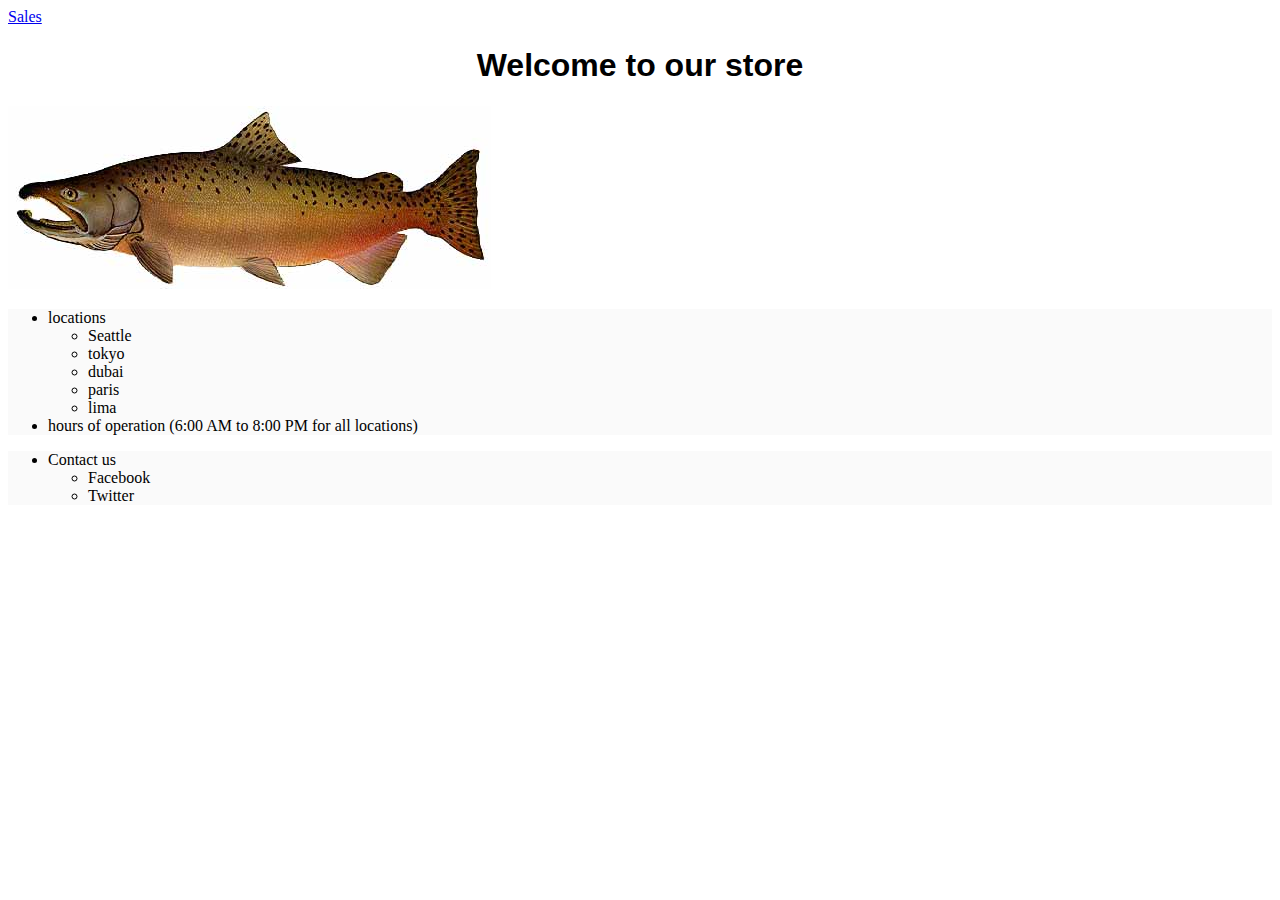
==== index.html @ ca0c9f5a "add more to html" ====
<!DOCTYPE html>
<html>

<head>
    <meta charset="utf-8">
    <title>Salmon Cookies</title>

    <link rel="stylesheet" href="css/style.css">

    <a href="page/sales.html">Sales</a>
</head>

<body>
    <h1>Welcome to our store </h1>
    <img src="img/chinook.jpg" alt="">

    <div id="listofhoure"> </div>
    <ul>
        <li>locations 
            <ul>
                <li>Seattle</li>
                <li>tokyo</li>
                <li>dubai</li>
                <li>paris</li>
                <li>lima</li>
            </ul>
        </li>

        <li> hours of operation (6:00 AM to 8:00 PM for all locations)</li>

    </ul>






    <footer>
        <ul> 
            <li>Contact us</li>
            <ul>
                <li>Facebook </li>
                <li>Twitter </li>
            </ul>
        </ul>
       

    </footer>
    <script src="app.js"></script>
</body>

</html>
---- css/style.css ----
body {
background-image: url(https://i.pinimg.com/originals/37/af/4f/37af4f624b198977408fdcb15ba9efdf.png);
}
h1 {
    text-align: center;
    font-family: 'Lucida Sans', 'Lucida Sans Regular', 'Lucida Grande', 'Lucida Sans Unicode', Geneva, Verdana, sans-serif;
}
 ul ,li {
     background-color: rgb(250, 250, 250);
 }
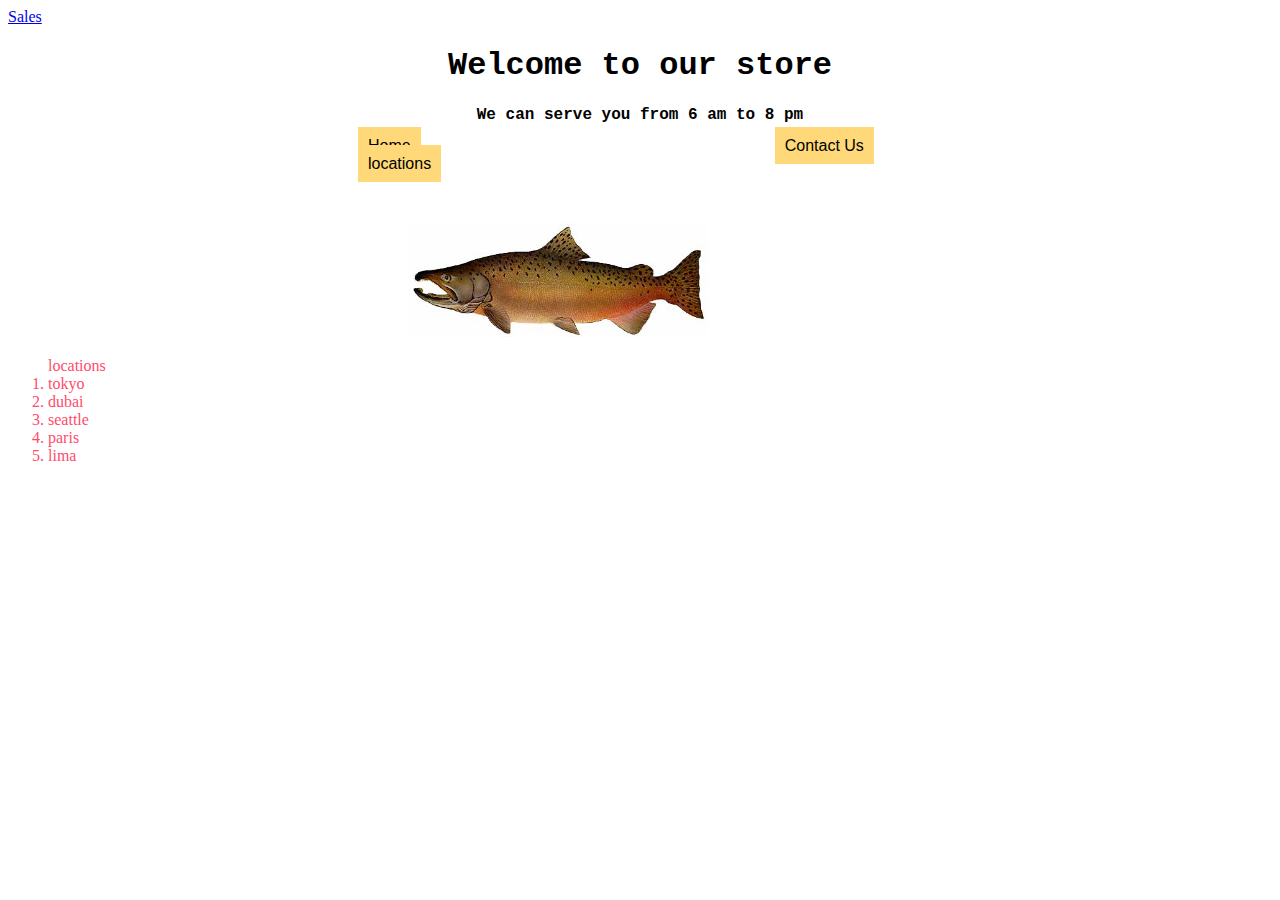
==== commit 0a8fd14d: "css" ====
--- a/index.html
+++ b/index.html
@@ -11,39 +11,36 @@
 </head>
 
 <body>
+
     <h1>Welcome to our store </h1>
-    <img src="img/chinook.jpg" alt="">
+    <h2>We can serve you from 6 am to 8 pm </h2>
+    
+    <div class="top"> 
+        <p>Home</p>
+        <p>Contact Us</p>
+        <p>locations</p>
+    
+    </div>
 
-    <div id="listofhoure"> </div>
-    <ul>
-        <li>locations 
-            <ul>
-                <li>Seattle</li>
-                <li>tokyo</li>
-                <li>dubai</li>
-                <li>paris</li>
-                <li>lima</li>
-            </ul>
-        </li>
 
-        <li> hours of operation (6:00 AM to 8:00 PM for all locations)</li>
-
-    </ul>
+    <img src="img/chinook.jpg" width="300px" alt="">
 
 
 
+    <div id="listofhoure"> </div>
+
+    <footer>
+        <ol>locations 
+            <li>tokyo</li>
+            <li>
+                dubai
+            </li>
+            <li>seattle</li>
+            <li>paris</li>
+            <li> lima</li>
 
 
-
-    <footer>
-        <ul> 
-            <li>Contact us</li>
-            <ul>
-                <li>Facebook </li>
-                <li>Twitter </li>
-            </ul>
-        </ul>
-       
+        </ol> 
 
     </footer>
     <script src="app.js"></script>
--- a/css/style.css
+++ b/css/style.css
@@ -1,11 +1,49 @@
-body {
-background-image: url(https://i.pinimg.com/originals/37/af/4f/37af4f624b198977408fdcb15ba9efdf.png);
-}
+ body {
+        font-family: 'Alegreya', serif;
+       background-image: url(https://t4.ftcdn.net/jpg/03/70/49/87/360_F_370498716_dLsaHESFAHnEV3a6aOqXTBV6fvslMgGq.jpg);
+ }
 h1 {
     text-align: center;
-    font-family: 'Lucida Sans', 'Lucida Sans Regular', 'Lucida Grande', 'Lucida Sans Unicode', Geneva, Verdana, sans-serif;
+    font-family: "Lucida Console", "Courier New", monospace;
 }
- ul ,li {
-     background-color: rgb(250, 250, 250);
+
+h2 {
+    text-align: center;
+    font-family: "Lucida Console", "Courier New", monospace;
+    font-size: medium;
+}
+ ul  {
+     background-color: rgb(151, 130, 130);
+     float: left;
  }
 
+
+ h1  {
+    background-image: url(https://images.photowall.com/products/62913/white-and-pink-marble.jpg?h=699&q=85);
+    background-size: 100%;
+    position: relative;
+    background-repeat: no-repeat;
+    background-position: center top;
+}
+
+div > p  {
+    display: inline;
+    margin-left: 350px;
+    margin-top: 20px;
+    background-color: rgb(255, 217, 121);
+    font-family: Arial, Helvetica, sans-serif;
+    padding: 10px;
+   
+
+}
+ 
+
+ol {
+    color:rgb(255, 75, 108) ;
+    font-family: Fantasy, 'Papyrus';
+
+}
+img {
+    margin-top: 50px;
+    margin-left: 400px;
+}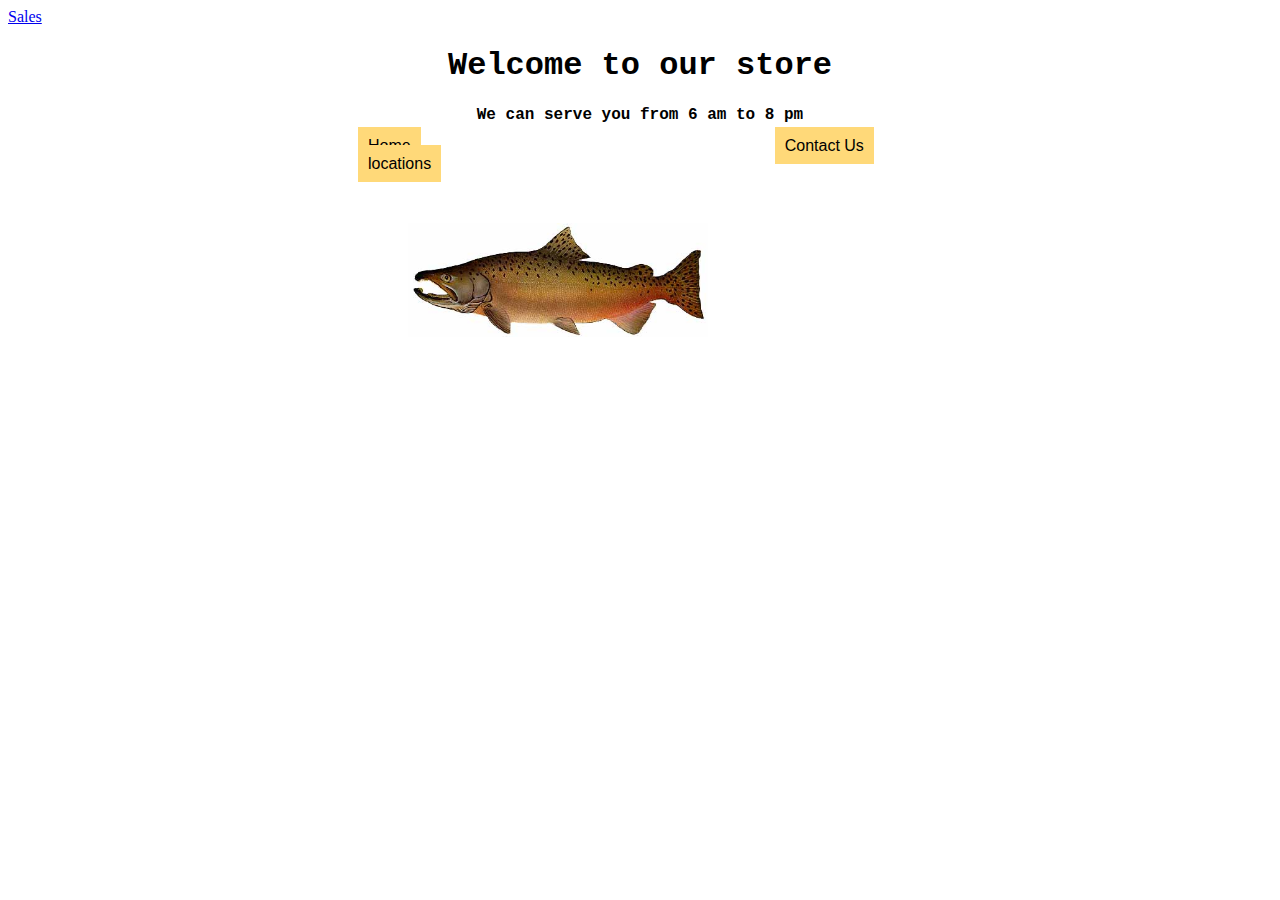
==== commit 8e695f9b: "lab8 adding forms" ====
--- a/index.html
+++ b/index.html
@@ -30,7 +30,7 @@
     <div id="listofhoure"> </div>
 
     <footer>
-        <ol>locations 
+        <!-- <ol>locations 
             <li>tokyo</li>
             <li>
                 dubai
@@ -40,7 +40,7 @@
             <li> lima</li>
 
 
-        </ol> 
+        </ol>  -->
 
     </footer>
     <script src="app.js"></script>
--- a/css/style.css
+++ b/css/style.css
@@ -2,10 +2,6 @@
         font-family: 'Alegreya', serif;
        background-image: url(https://t4.ftcdn.net/jpg/03/70/49/87/360_F_370498716_dLsaHESFAHnEV3a6aOqXTBV6fvslMgGq.jpg);
  }
-h1 {
-    text-align: center;
-    font-family: "Lucida Console", "Courier New", monospace;
-}
 
 h2 {
     text-align: center;
@@ -24,6 +20,8 @@
     position: relative;
     background-repeat: no-repeat;
     background-position: center top;
+    text-align: center;
+    font-family: "Lucida Console", "Courier New", monospace;
 }
 
 div > p  {
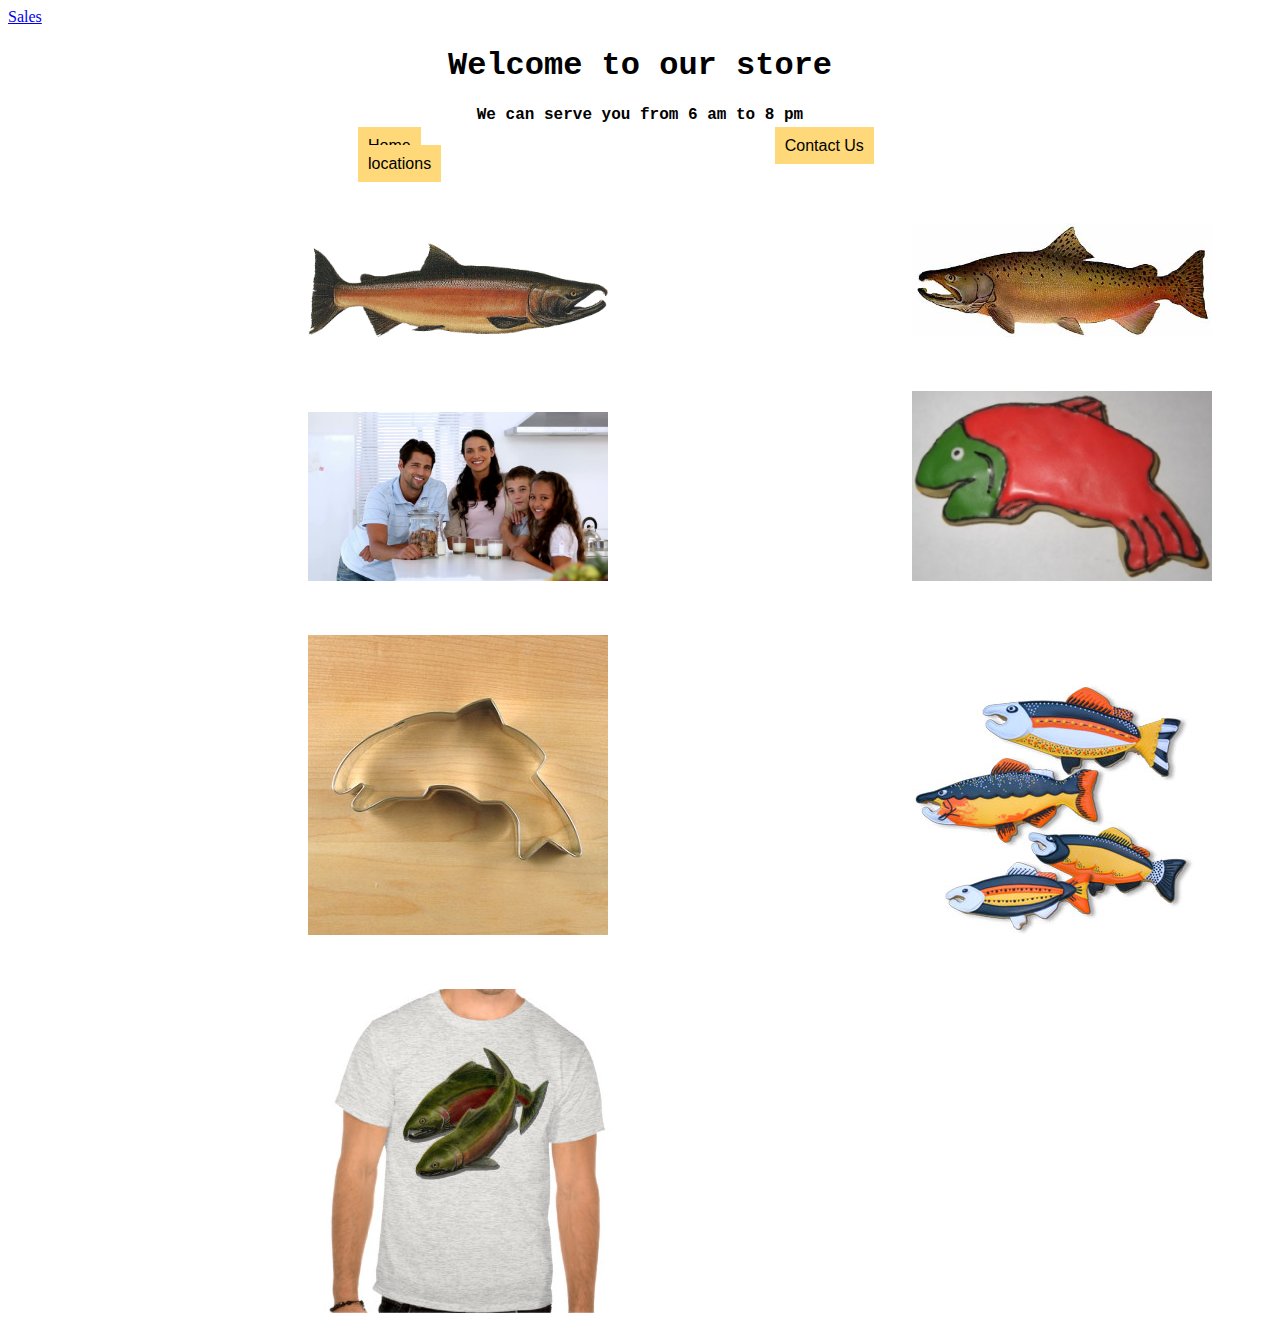
==== commit b5155260: "adding img" ====
--- a/index.html
+++ b/index.html
@@ -21,14 +21,16 @@
         <p>locations</p>
     
     </div>
-
-
-    <img src="img/chinook.jpg" width="300px" alt="">
-
-
-
+    <img class="sl" src="img/salmon.png" width="300px" alt="">
+    <img  src="img/chinook.jpg" width="300px" alt="">
     <div id="listofhoure"> </div>
-
+    <div>
+        <img src="img/family.jpg" width="300px" alt="">
+        <img src="img/frosted-cookie.jpg" width="300px" alt="">
+        <img src="img/cutter.jpeg" alt="">
+        <img src="img/fish.jpg" alt="">
+        <img src="img/shirt.jpg" alt="">
+    </div>
     <footer>
         <!-- <ol>locations 
             <li>tokyo</li>
--- a/css/style.css
+++ b/css/style.css
@@ -2,6 +2,10 @@
         font-family: 'Alegreya', serif;
        background-image: url(https://t4.ftcdn.net/jpg/03/70/49/87/360_F_370498716_dLsaHESFAHnEV3a6aOqXTBV6fvslMgGq.jpg);
  }
+h1 {
+    text-align: center;
+    font-family: "Lucida Console", "Courier New", monospace;
+}
 
 h2 {
     text-align: center;
@@ -20,8 +24,6 @@
     position: relative;
     background-repeat: no-repeat;
     background-position: center top;
-    text-align: center;
-    font-family: "Lucida Console", "Courier New", monospace;
 }
 
 div > p  {
@@ -43,5 +45,7 @@
 }
 img {
     margin-top: 50px;
-    margin-left: 400px;
-}+    margin-left: 300px;
+    background-color: rgb(255, 255, 255);
+}
+ 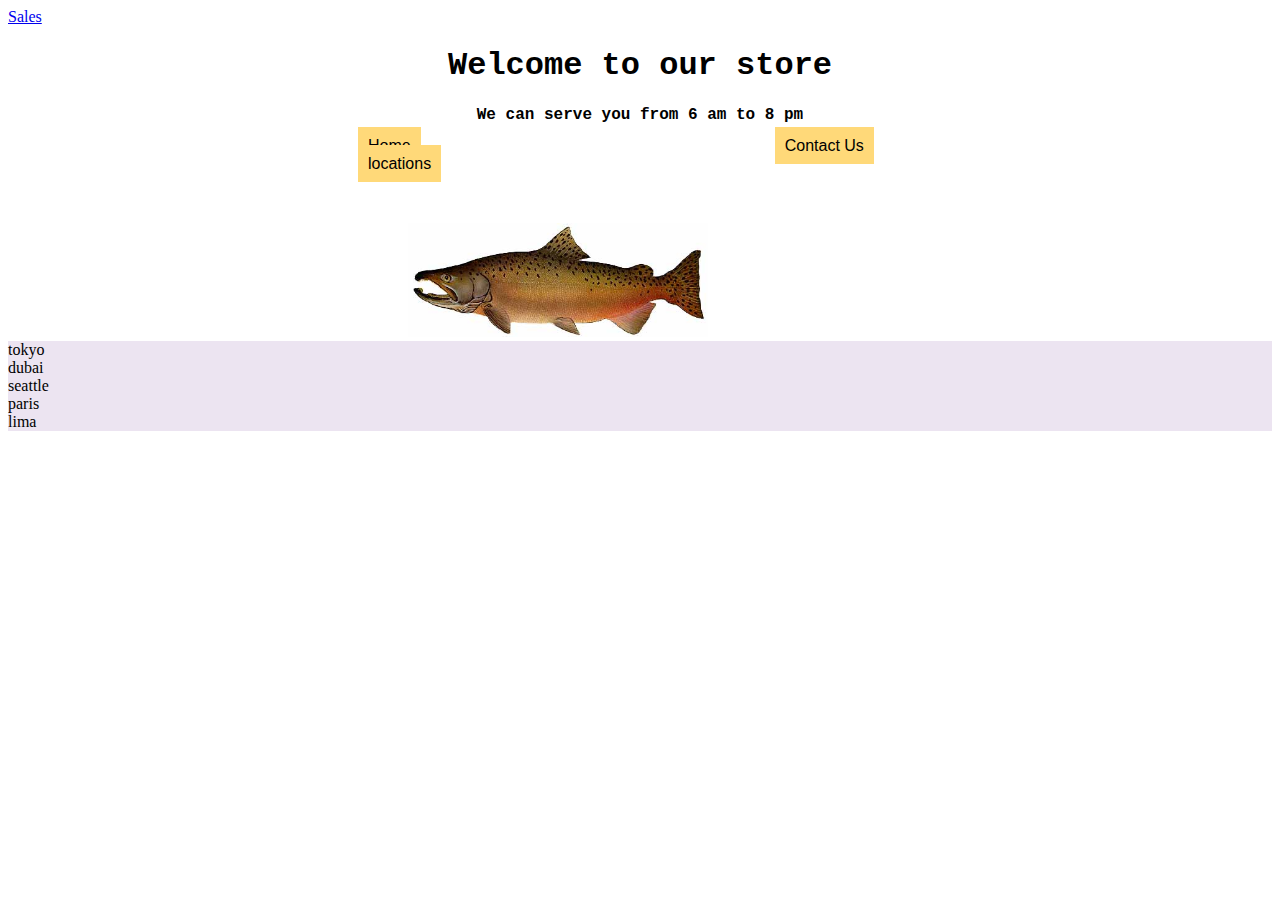
==== commit 0b171d68: "mer" ====
--- a/index.html
+++ b/index.html
@@ -21,30 +21,29 @@
         <p>locations</p>
     
     </div>
-    <img class="sl" src="img/salmon.png" width="300px" alt="">
-    <img  src="img/chinook.jpg" width="300px" alt="">
-    <div id="listofhoure"> </div>
-    <div>
-        <img src="img/family.jpg" width="300px" alt="">
-        <img src="img/frosted-cookie.jpg" width="300px" alt="">
-        <img src="img/cutter.jpeg" alt="">
-        <img src="img/fish.jpg" alt="">
-        <img src="img/shirt.jpg" alt="">
-    </div>
-    <footer>
-        <!-- <ol>locations 
-            <li>tokyo</li>
-            <li>
-                dubai
-            </li>
-            <li>seattle</li>
-            <li>paris</li>
-            <li> lima</li>
 
 
-        </ol>  -->
+    <img src="img/chinook.jpg" width="300px" alt="">
 
-    </footer>
+
+
+    <div id="listofhoure"> </div>
+
+  <div class="main">
+    <li>tokyo</li>
+    <li>
+        dubai
+    </li>
+    <li>seattle</li>
+    <li>paris</li>
+    <li> lima</li>
+    
+  </div>
+
+</div>
+
+    <footer></footer>
+
     <script src="app.js"></script>
 </body>
 
--- a/css/style.css
+++ b/css/style.css
@@ -2,10 +2,6 @@
         font-family: 'Alegreya', serif;
        background-image: url(https://t4.ftcdn.net/jpg/03/70/49/87/360_F_370498716_dLsaHESFAHnEV3a6aOqXTBV6fvslMgGq.jpg);
  }
-h1 {
-    text-align: center;
-    font-family: "Lucida Console", "Courier New", monospace;
-}
 
 h2 {
     text-align: center;
@@ -24,6 +20,8 @@
     position: relative;
     background-repeat: no-repeat;
     background-position: center top;
+    text-align: center;
+    font-family: "Lucida Console", "Courier New", monospace;
 }
 
 div > p  {
@@ -45,7 +43,13 @@
 }
 img {
     margin-top: 50px;
-    margin-left: 300px;
-    background-color: rgb(255, 255, 255);
+    margin-left: 400px;
 }
- +
+html {
+    scroll-behavior: smooth;
+}
+
+li{
+    background-color: rgb(236, 228, 241);
+}
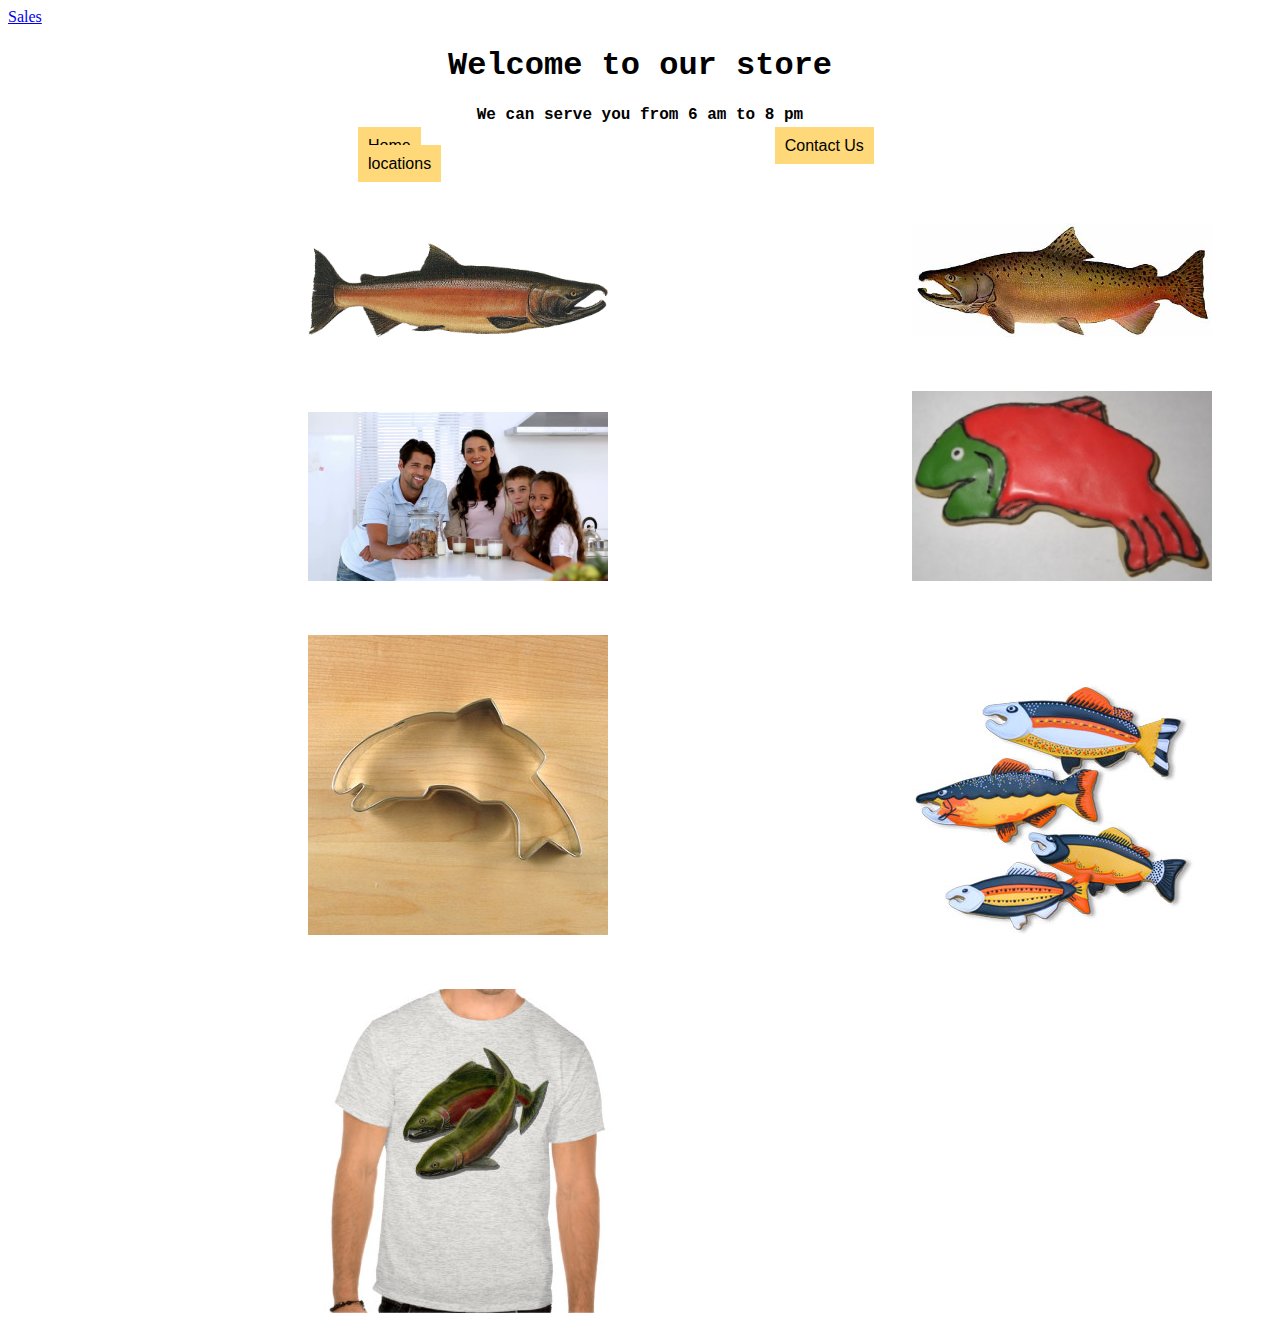
==== commit e644d501: "Merge pull request #5 from alaadib9/lab8b" ====
--- a/index.html
+++ b/index.html
@@ -21,29 +21,30 @@
         <p>locations</p>
     
     </div>
+    <img class="sl" src="img/salmon.png" width="300px" alt="">
+    <img  src="img/chinook.jpg" width="300px" alt="">
+    <div id="listofhoure"> </div>
+    <div>
+        <img src="img/family.jpg" width="300px" alt="">
+        <img src="img/frosted-cookie.jpg" width="300px" alt="">
+        <img src="img/cutter.jpeg" alt="">
+        <img src="img/fish.jpg" alt="">
+        <img src="img/shirt.jpg" alt="">
+    </div>
+    <footer>
+        <!-- <ol>locations 
+            <li>tokyo</li>
+            <li>
+                dubai
+            </li>
+            <li>seattle</li>
+            <li>paris</li>
+            <li> lima</li>
 
 
-    <img src="img/chinook.jpg" width="300px" alt="">
+        </ol>  -->
 
-
-
-    <div id="listofhoure"> </div>
-
-  <div class="main">
-    <li>tokyo</li>
-    <li>
-        dubai
-    </li>
-    <li>seattle</li>
-    <li>paris</li>
-    <li> lima</li>
-    
-  </div>
-
-</div>
-
-    <footer></footer>
-
+    </footer>
     <script src="app.js"></script>
 </body>
 
--- a/css/style.css
+++ b/css/style.css
@@ -2,6 +2,10 @@
         font-family: 'Alegreya', serif;
        background-image: url(https://t4.ftcdn.net/jpg/03/70/49/87/360_F_370498716_dLsaHESFAHnEV3a6aOqXTBV6fvslMgGq.jpg);
  }
+h1 {
+    text-align: center;
+    font-family: "Lucida Console", "Courier New", monospace;
+}
 
 h2 {
     text-align: center;
@@ -20,8 +24,6 @@
     position: relative;
     background-repeat: no-repeat;
     background-position: center top;
-    text-align: center;
-    font-family: "Lucida Console", "Courier New", monospace;
 }
 
 div > p  {
@@ -43,13 +45,7 @@
 }
 img {
     margin-top: 50px;
-    margin-left: 400px;
+    margin-left: 300px;
+    background-color: rgb(255, 255, 255);
 }
-
-html {
-    scroll-behavior: smooth;
-}
-
-li{
-    background-color: rgb(236, 228, 241);
-}
+ 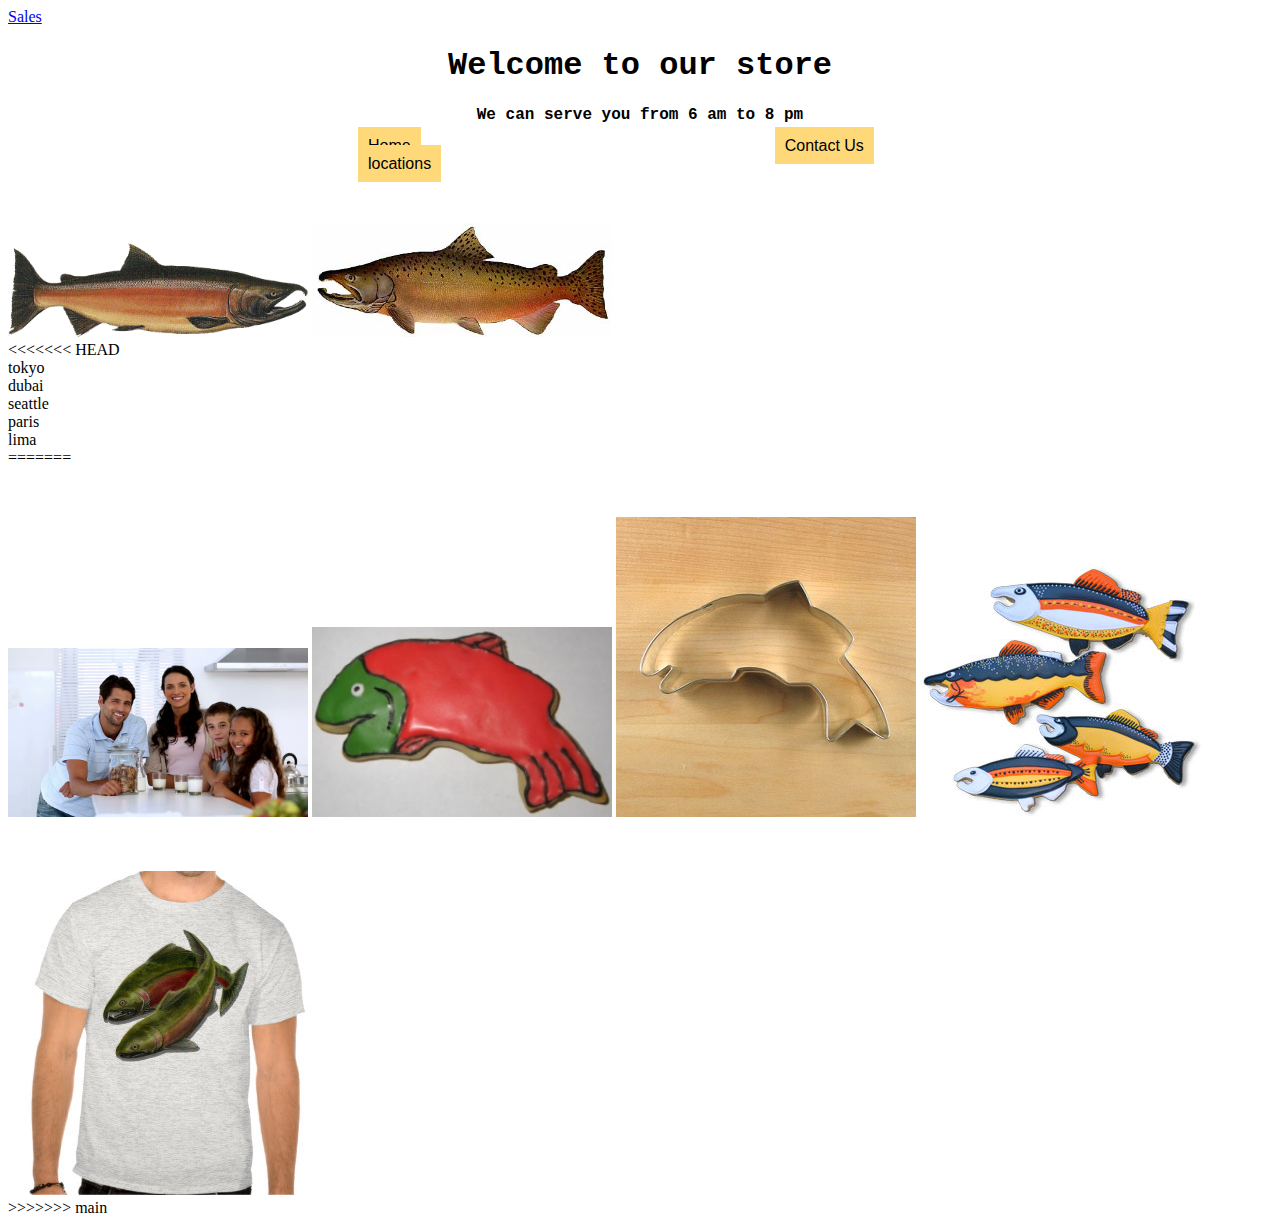
==== commit 162d7c19: "trying" ====
--- a/index.html
+++ b/index.html
@@ -24,6 +24,19 @@
     <img class="sl" src="img/salmon.png" width="300px" alt="">
     <img  src="img/chinook.jpg" width="300px" alt="">
     <div id="listofhoure"> </div>
+<<<<<<< HEAD
+
+  <div class="main">
+    <li>tokyo</li>
+    <li>
+        dubai
+    </li>
+    <li>seattle</li>
+    <li>paris</li>
+    <li> lima</li>
+    
+  </div>
+=======
     <div>
         <img src="img/family.jpg" width="300px" alt="">
         <img src="img/frosted-cookie.jpg" width="300px" alt="">
@@ -40,11 +53,16 @@
             <li>seattle</li>
             <li>paris</li>
             <li> lima</li>
+>>>>>>> main
 
+</div>
 
+<<<<<<< HEAD
+    <footer></footer>
+=======
         </ol>  -->
+>>>>>>> main
 
-    </footer>
     <script src="app.js"></script>
 </body>
 
--- a/css/style.css
+++ b/css/style.css
@@ -2,10 +2,6 @@
         font-family: 'Alegreya', serif;
        background-image: url(https://t4.ftcdn.net/jpg/03/70/49/87/360_F_370498716_dLsaHESFAHnEV3a6aOqXTBV6fvslMgGq.jpg);
  }
-h1 {
-    text-align: center;
-    font-family: "Lucida Console", "Courier New", monospace;
-}
 
 h2 {
     text-align: center;
@@ -24,6 +20,8 @@
     position: relative;
     background-repeat: no-repeat;
     background-position: center top;
+    text-align: center;
+    font-family: "Lucida Console", "Courier New", monospace;
 }
 
 div > p  {
@@ -45,7 +43,13 @@
 }
 img {
     margin-top: 50px;
+<<<<<<< HEAD
+    margin-left: 400px;
+}
+
+=======
     margin-left: 300px;
     background-color: rgb(255, 255, 255);
 }
- + 
+>>>>>>> main
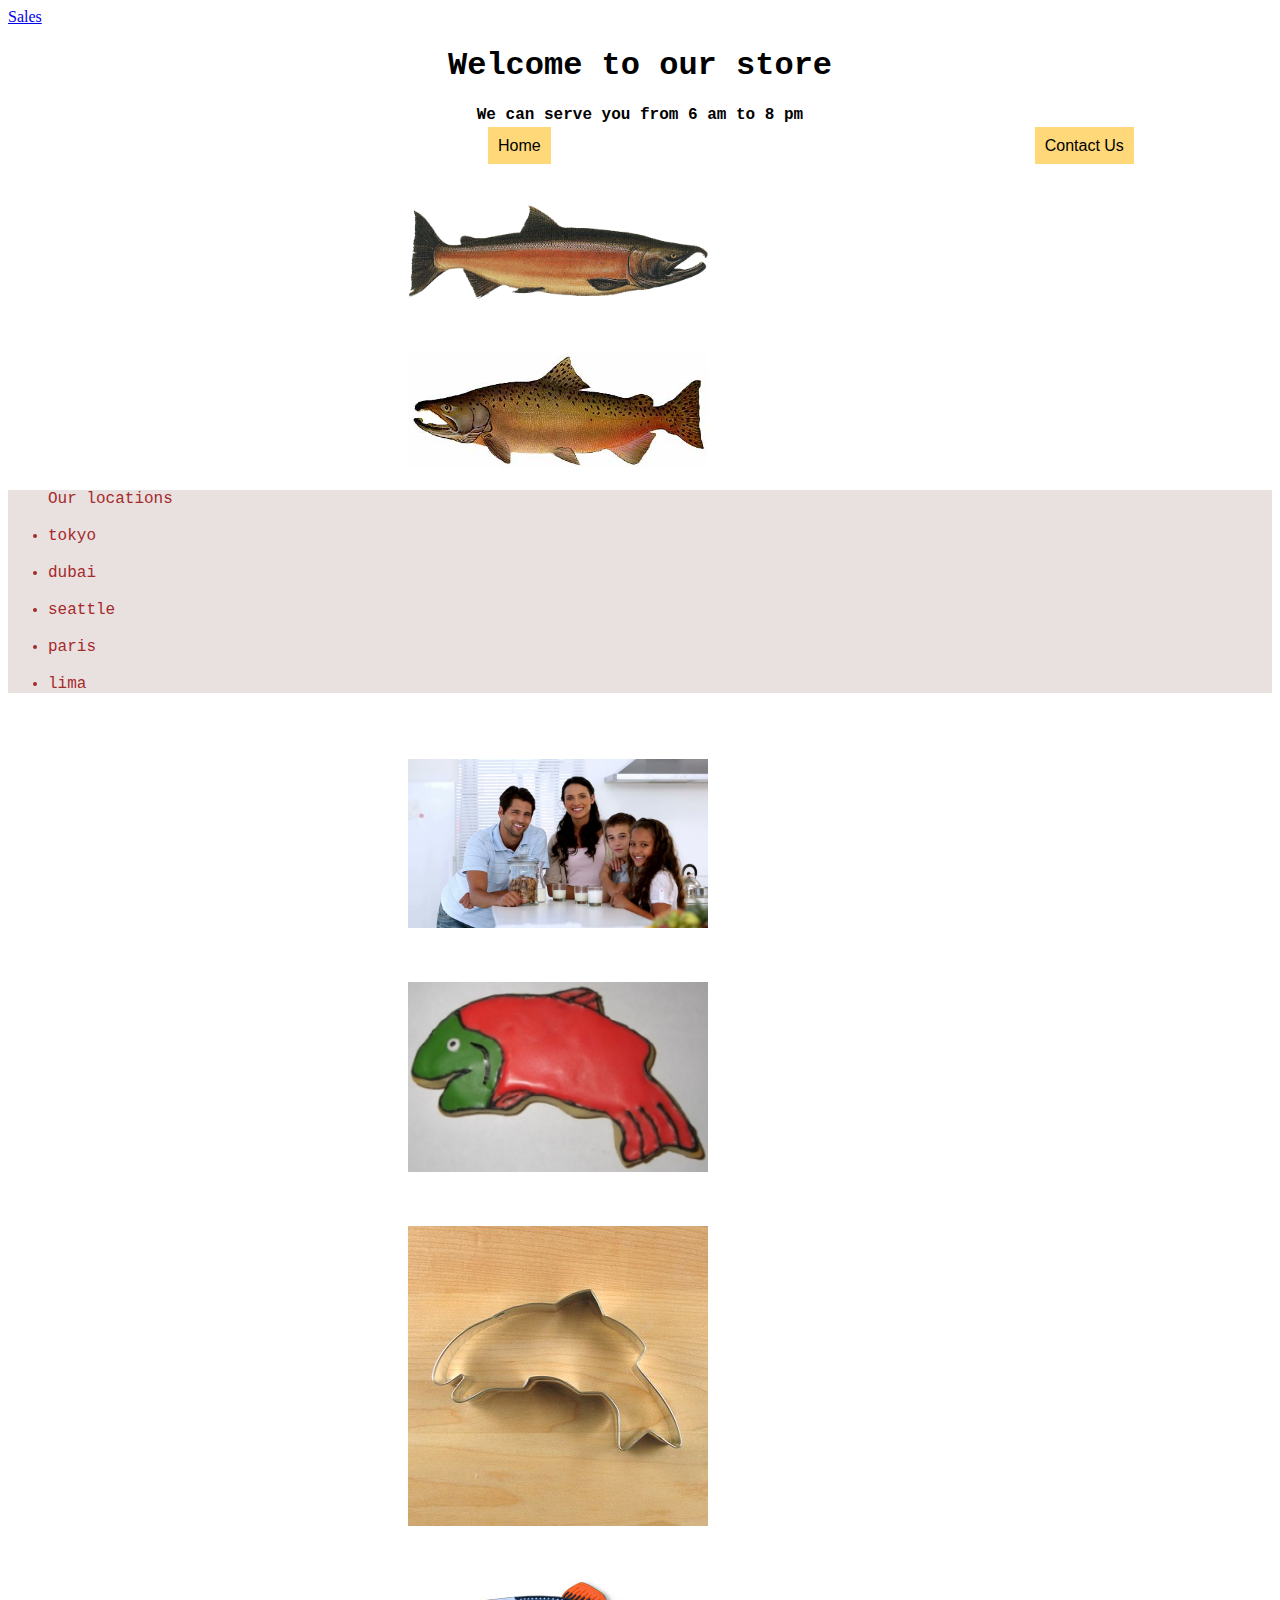
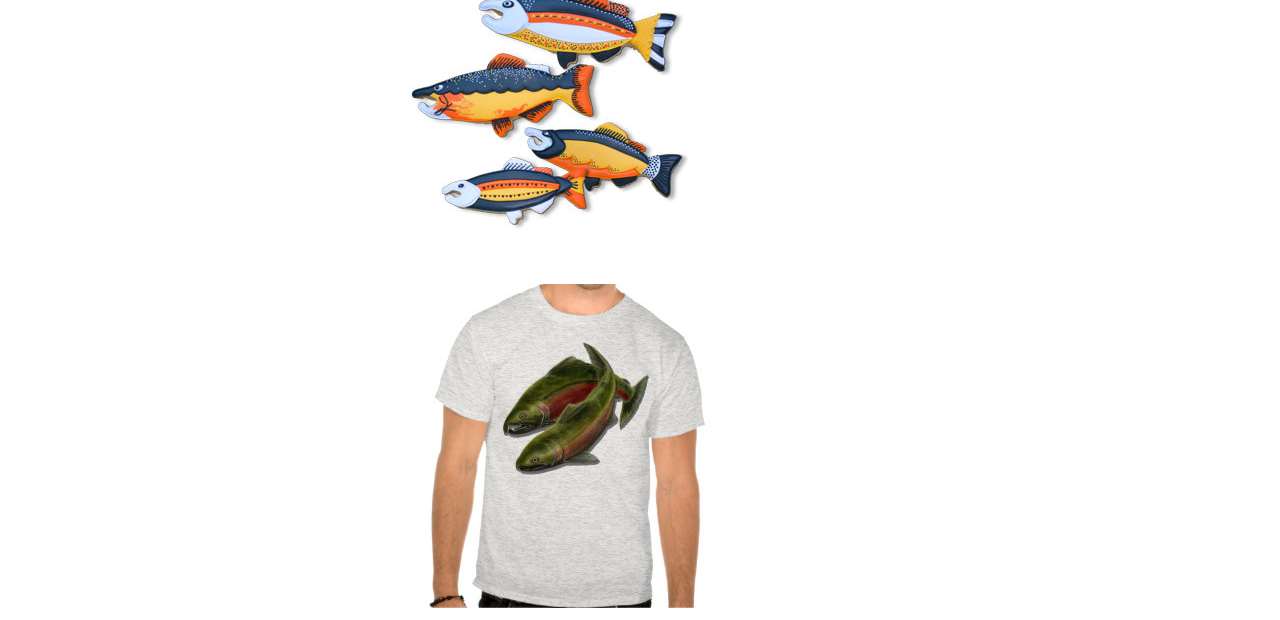
==== commit 954b5b82: "final" ====
--- a/index.html
+++ b/index.html
@@ -14,29 +14,32 @@
 
     <h1>Welcome to our store </h1>
     <h2>We can serve you from 6 am to 8 pm </h2>
-    
-    <div class="top"> 
+
+    <div class="top">
         <p>Home</p>
         <p>Contact Us</p>
-        <p>locations</p>
-    
+
+
     </div>
-    <img class="sl" src="img/salmon.png" width="300px" alt="">
-    <img  src="img/chinook.jpg" width="300px" alt="">
+    <img src="img/salmon.png" width="300px" alt="">
+    <img src="img/chinook.jpg" width="300px" alt="">
     <div id="listofhoure"> </div>
-<<<<<<< HEAD
 
-  <div class="main">
-    <li>tokyo</li>
-    <li>
-        dubai
-    </li>
-    <li>seattle</li>
-    <li>paris</li>
-    <li> lima</li>
-    
-  </div>
-=======
+
+    <div>
+        <ul>Our locations
+            <li>tokyo</li>
+        <li>
+            dubai
+        </li>
+        <li>seattle</li>
+        <li>paris</li>
+        <li> lima</li>
+        </ul>
+        
+
+    </div>
+
     <div>
         <img src="img/family.jpg" width="300px" alt="">
         <img src="img/frosted-cookie.jpg" width="300px" alt="">
@@ -45,25 +48,7 @@
         <img src="img/shirt.jpg" alt="">
     </div>
     <footer>
-        <!-- <ol>locations 
-            <li>tokyo</li>
-            <li>
-                dubai
-            </li>
-            <li>seattle</li>
-            <li>paris</li>
-            <li> lima</li>
->>>>>>> main
-
-</div>
-
-<<<<<<< HEAD
-    <footer></footer>
-=======
-        </ol>  -->
->>>>>>> main
-
-    <script src="app.js"></script>
+        <script src="app.js"></script>
 </body>
 
 </html>--- a/css/style.css
+++ b/css/style.css
@@ -8,9 +8,13 @@
     font-family: "Lucida Console", "Courier New", monospace;
     font-size: medium;
 }
- ul  {
-     background-color: rgb(151, 130, 130);
-     float: left;
+ ul,li  {
+     background-color: rgb(233, 224, 224);
+    color: brown;
+     margin-top: 19px;
+     font-family: "Lucida Console", "Courier New", monospace;
+
+    
  }
 
 
@@ -26,7 +30,7 @@
 
 div > p  {
     display: inline;
-    margin-left: 350px;
+    margin-left: 480px;
     margin-top: 20px;
     background-color: rgb(255, 217, 121);
     font-family: Arial, Helvetica, sans-serif;
@@ -43,13 +47,8 @@
 }
 img {
     margin-top: 50px;
-<<<<<<< HEAD
+
     margin-left: 400px;
 }
 
-=======
-    margin-left: 300px;
-    background-color: rgb(255, 255, 255);
-}
- 
->>>>>>> main
+
